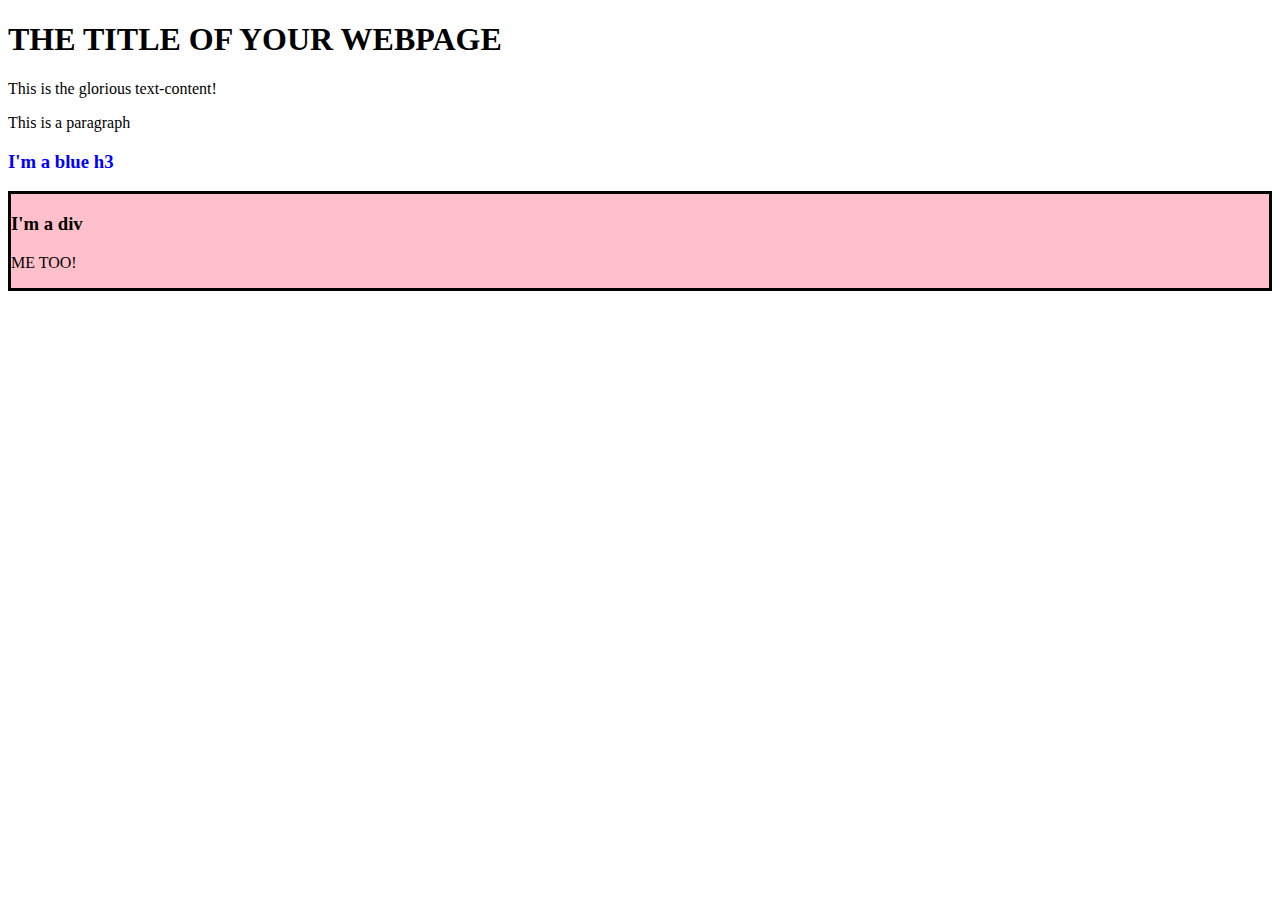
==== web-development-101/dom-manipulation-example/index.html @ ef46dbda "add dom-manipulation-example exercises" ====
<!DOCTYPE html>
<!--[if lt IE 7]>      <html class="no-js lt-ie9 lt-ie8 lt-ie7"> <![endif]-->
<!--[if IE 7]>         <html class="no-js lt-ie9 lt-ie8"> <![endif]-->
<!--[if IE 8]>         <html class="no-js lt-ie9"> <![endif]-->
<!--[if gt IE 8]><!--> <html class="no-js"> <!--<![endif]-->
  <head>
    <meta charset="utf-8">
    <meta http-equiv="X-UA-Compatible" content="IE=edge">
    <title></title>
    <meta name="description" content="">
    <meta name="viewport" content="width=device-width, initial-scale=1">
    <link rel="stylesheet" href="">
  </head>
  <body>
    <!--[if lt IE 7]>
      <p class="browsehappy">You are using an <strong>outdated</strong> browser. Please <a href="#">upgrade your browser</a> to improve your experience.</p>
    <![endif]-->
      <h1>
        THE TITLE OF YOUR WEBPAGE
      </h1>
      <div id="container"></div>

    <script src="./javascript.js" async defer></script>
  </body>
</html>
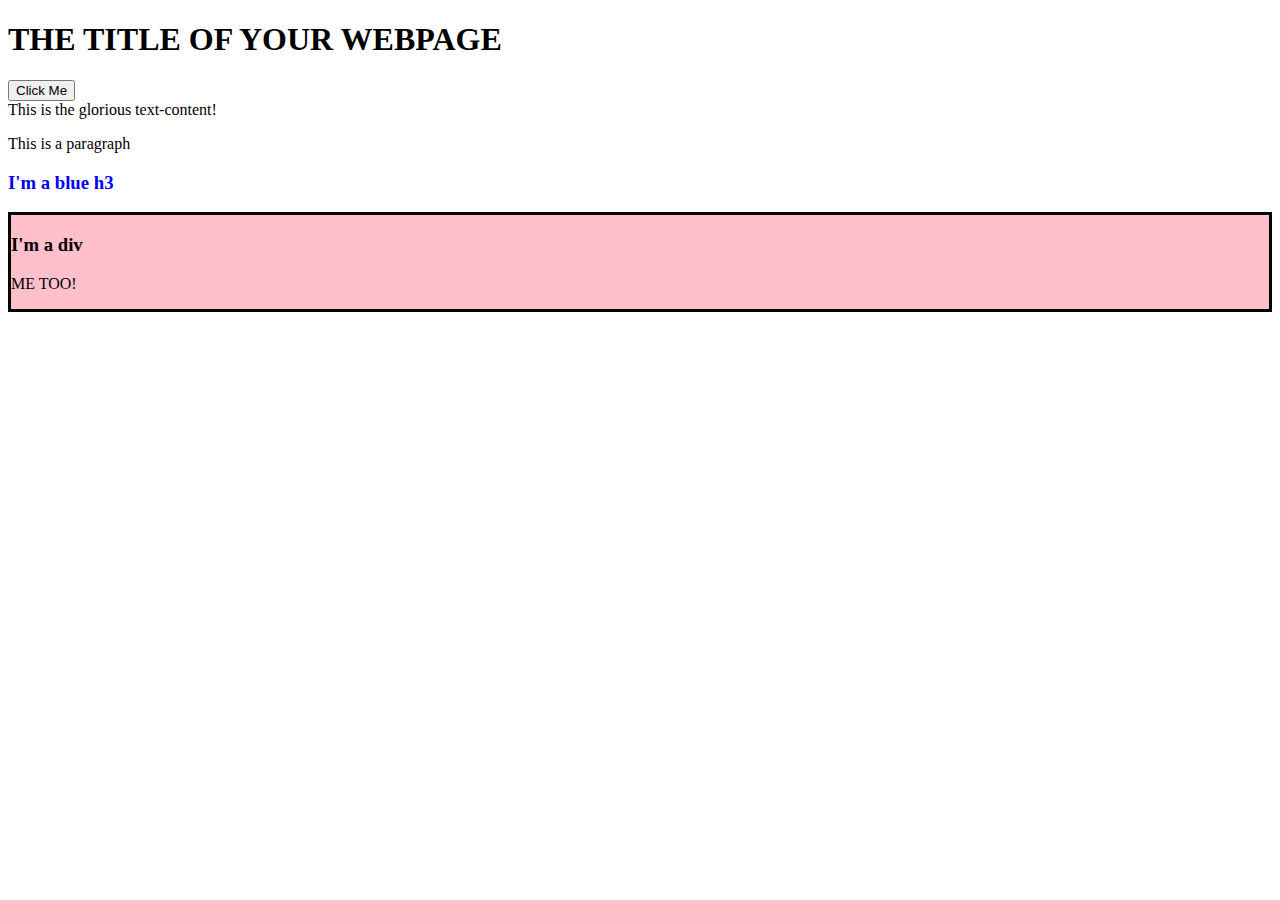
==== commit 5e24318c: "modified script file" ====
--- a/web-development-101/dom-manipulation-example/index.html
+++ b/web-development-101/dom-manipulation-example/index.html
@@ -18,8 +18,11 @@
       <h1>
         THE TITLE OF YOUR WEBPAGE
       </h1>
+      <button id="btn">Click Me</button>
+      
       <div id="container"></div>
 
-    <script src="./javascript.js" async defer></script>
+
+    <script src="./script.js" async defer></script>
   </body>
 </html>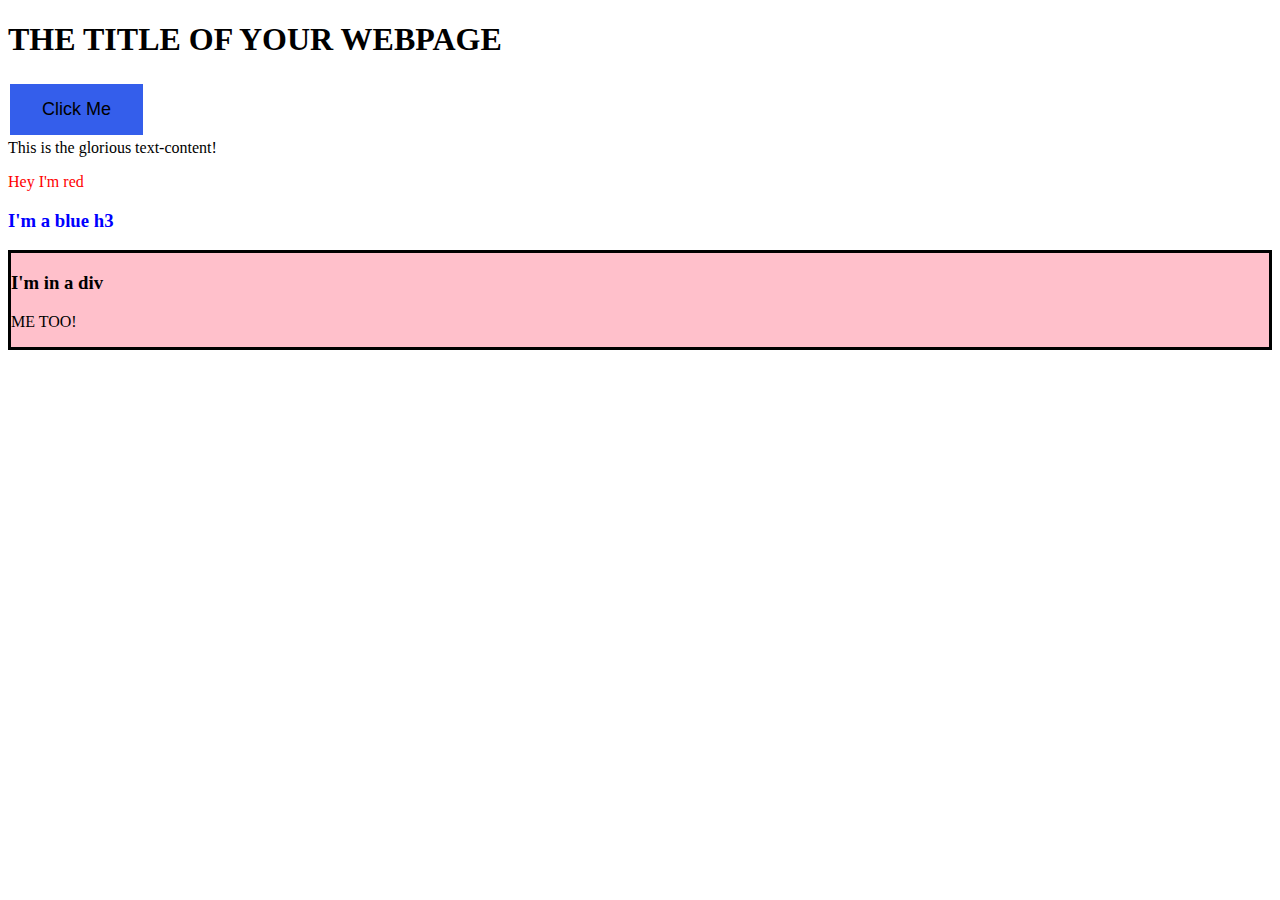
==== commit 6ef7f760: "edit dom-manipulation-example" ====
--- a/web-development-101/dom-manipulation-example/index.html
+++ b/web-development-101/dom-manipulation-example/index.html
@@ -9,7 +9,7 @@
     <title></title>
     <meta name="description" content="">
     <meta name="viewport" content="width=device-width, initial-scale=1">
-    <link rel="stylesheet" href="">
+    <link rel="stylesheet" href="./style.css">
   </head>
   <body>
     <!--[if lt IE 7]>
@@ -18,7 +18,7 @@
       <h1>
         THE TITLE OF YOUR WEBPAGE
       </h1>
-      <button id="btn">Click Me</button>
+      <button id="btn" class="btn">Click Me</button>
       
       <div id="container"></div>
 
--- a/web-development-101/dom-manipulation-example/style.css
+++ b/web-development-101/dom-manipulation-example/style.css
@@ -0,0 +1,10 @@
+.btn {
+  background-color: #345eeb;
+  border: none;
+  padding: 15px 32px;
+  text-align: center;
+  display: inline-block;
+  font-size: 18px;
+  margin: 4px 2px;
+  cursor: pointer;
+}